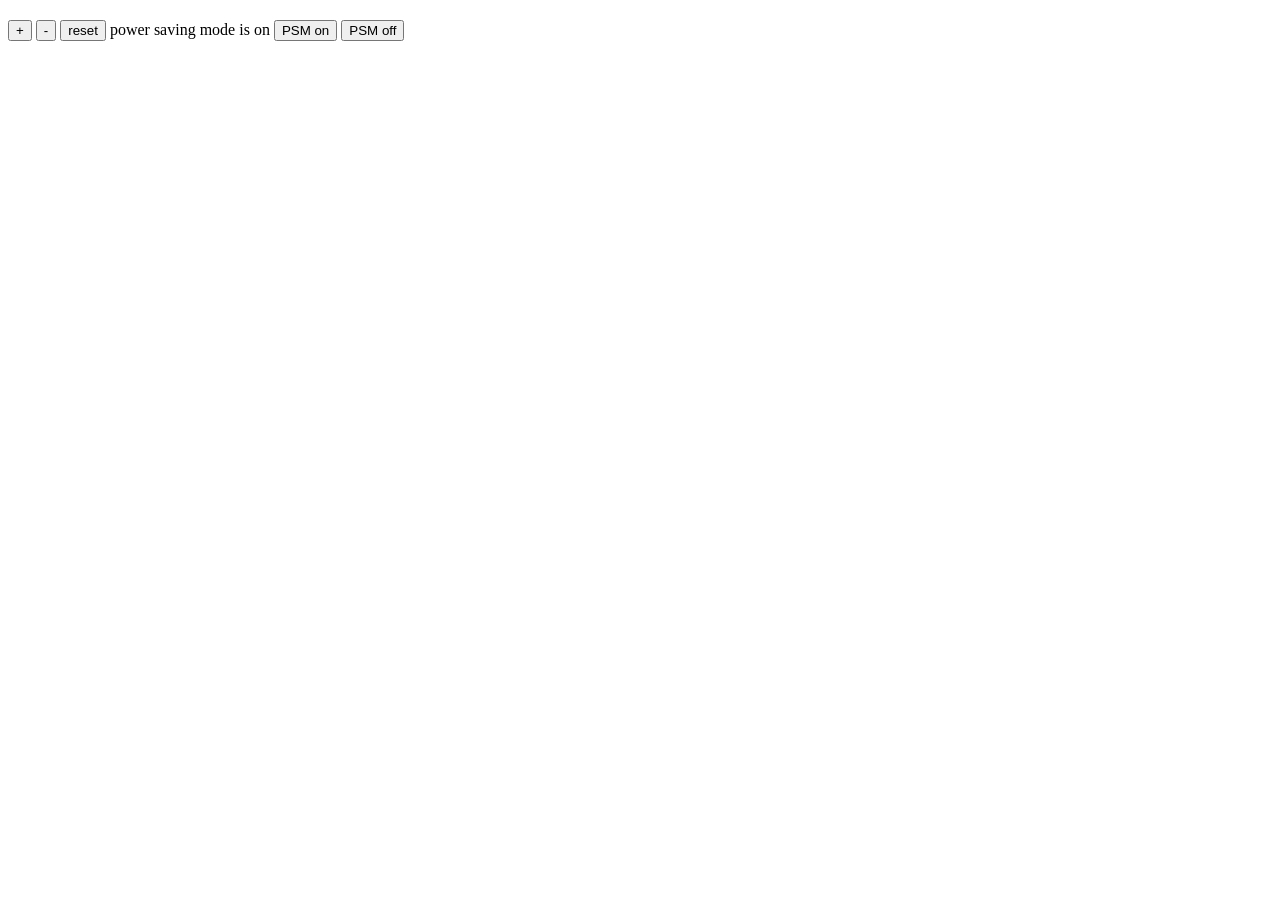
==== index.html @ f3272958 "html added" ====
<!DOCTYPE html>
<html>
  <head>
    <title>Thermostat </title>
  </head>
  <body>
    <section>
      <h1 id="temperature"></h1>
      <p>
        <button id="temperature-up">+</button>
        <button id="temperatue-down">-</button>
        <button id="temperatue-reset">reset</button>
        power saving mode is <span id="power-saving-status">on</span>
        <button id="powersaving-on">PSM on</button>
        <button id="powersaving-off">PSM off</button>
      </p>
    </section>
    <script src="js/thermostat.js"></script>
  </body>
</html>
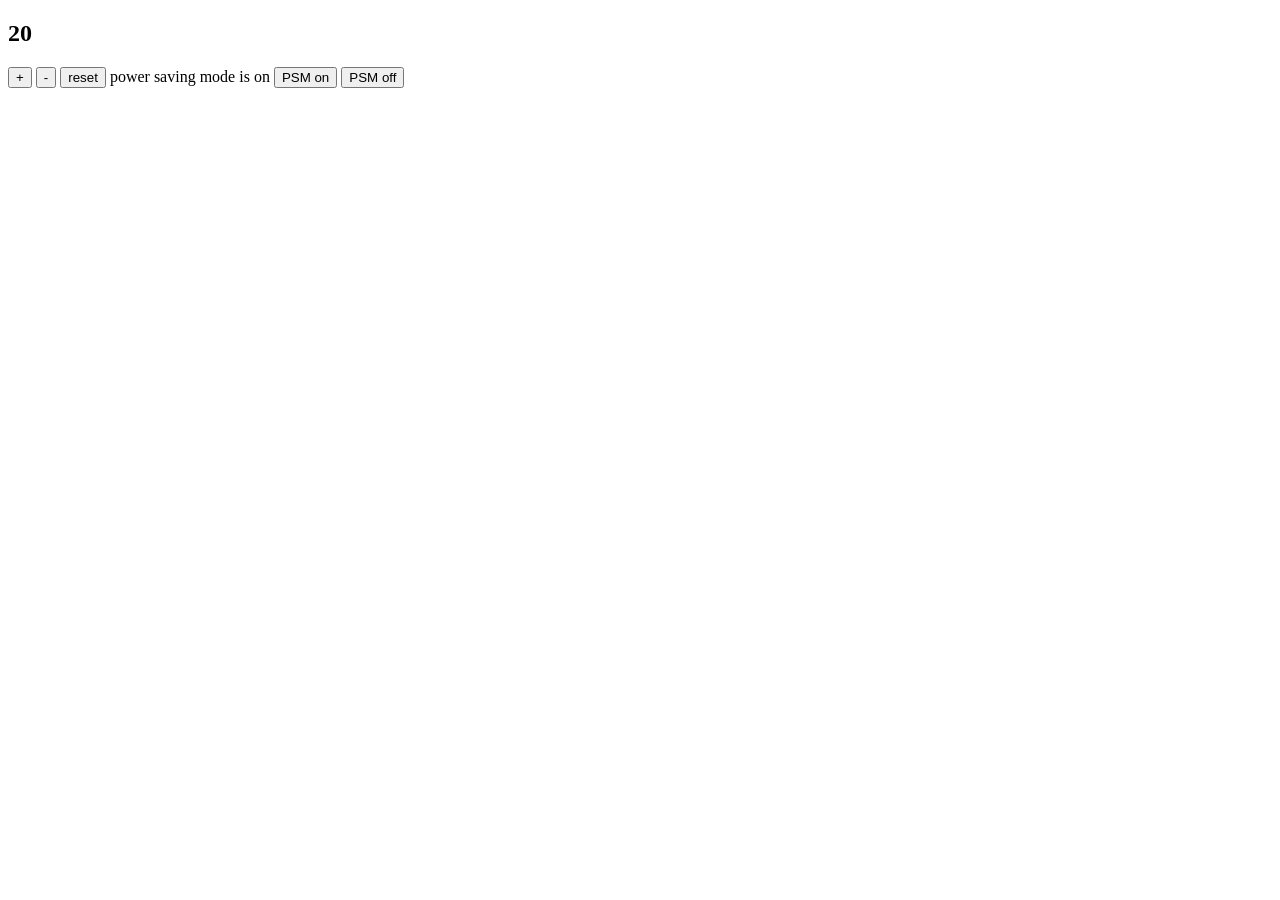
==== commit a5f58d1f: "Colours added with CSS" ====
--- a/index.html
+++ b/index.html
@@ -1,20 +1,24 @@
 <!DOCTYPE html>
 <html>
   <head>
+    <link rel="stylesheet" href="usagecolour.css">
     <title>Thermostat </title>
   </head>
   <body>
+    <script src="https://code.jquery.com/jquery-2.1.4.min.js"></script>
+    <!-- <script src="src/jquery.min.js"></script> -->
     <section>
-      <h1 id="temperature"></h1>
+      <h1 class="medium-usage" id="temperature"></h1>
       <p>
         <button id="temperature-up">+</button>
-        <button id="temperatue-down">-</button>
-        <button id="temperatue-reset">reset</button>
+        <button id="temperature-down">-</button>
+        <button id="temperature-reset">reset</button>
         power saving mode is <span id="power-saving-status">on</span>
         <button id="powersaving-on">PSM on</button>
         <button id="powersaving-off">PSM off</button>
       </p>
     </section>
-    <script src="js/thermostat.js"></script>
+    <script src="src/Thermostat.js"></script>
+      <script src="interface.js"></script>
   </body>
 </html>
--- a/usagecolour.css
+++ b/usagecolour.css
@@ -0,0 +1,11 @@
+.low-usage {
+  color: green;
+}
+
+.medium-usage {
+  color: black;
+}
+
+.high-usage {
+  color: red;
+}
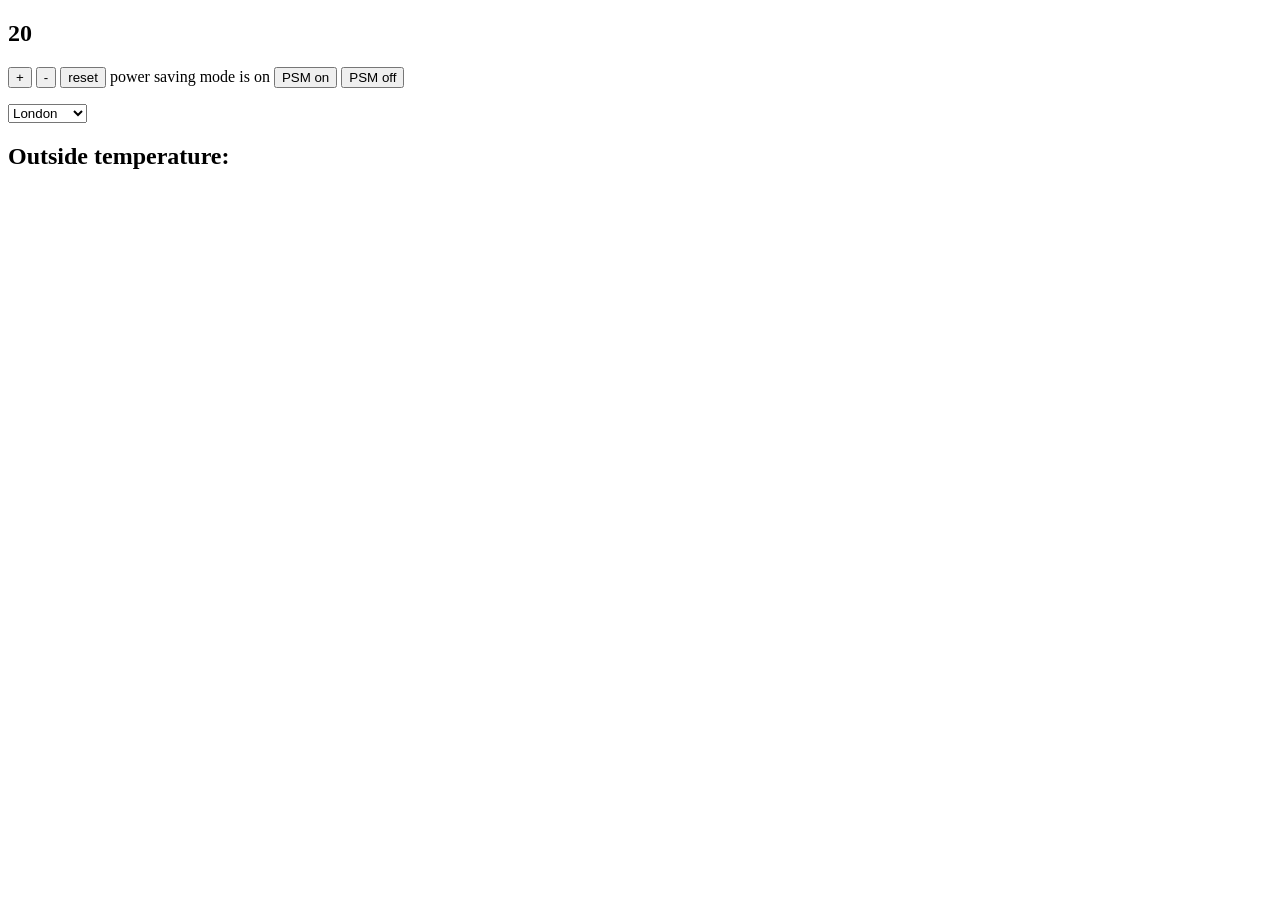
==== commit 275ccbc0: "Weather function before refactor" ====
--- a/index.html
+++ b/index.html
@@ -17,6 +17,13 @@
         <button id="powersaving-on">PSM on</button>
         <button id="powersaving-off">PSM off</button>
       </p>
+      <select id="current-city">
+        <option value="london">London</option>
+        <option value="new york">New York</option>
+        <option value="paris">Paris</option>
+        <option value="tokyo">Tokyo</option>
+      </select>
+      <h1>Outside temperature: <span id="outside-temperature"></span></h1>
     </section>
     <script src="src/Thermostat.js"></script>
       <script src="interface.js"></script>
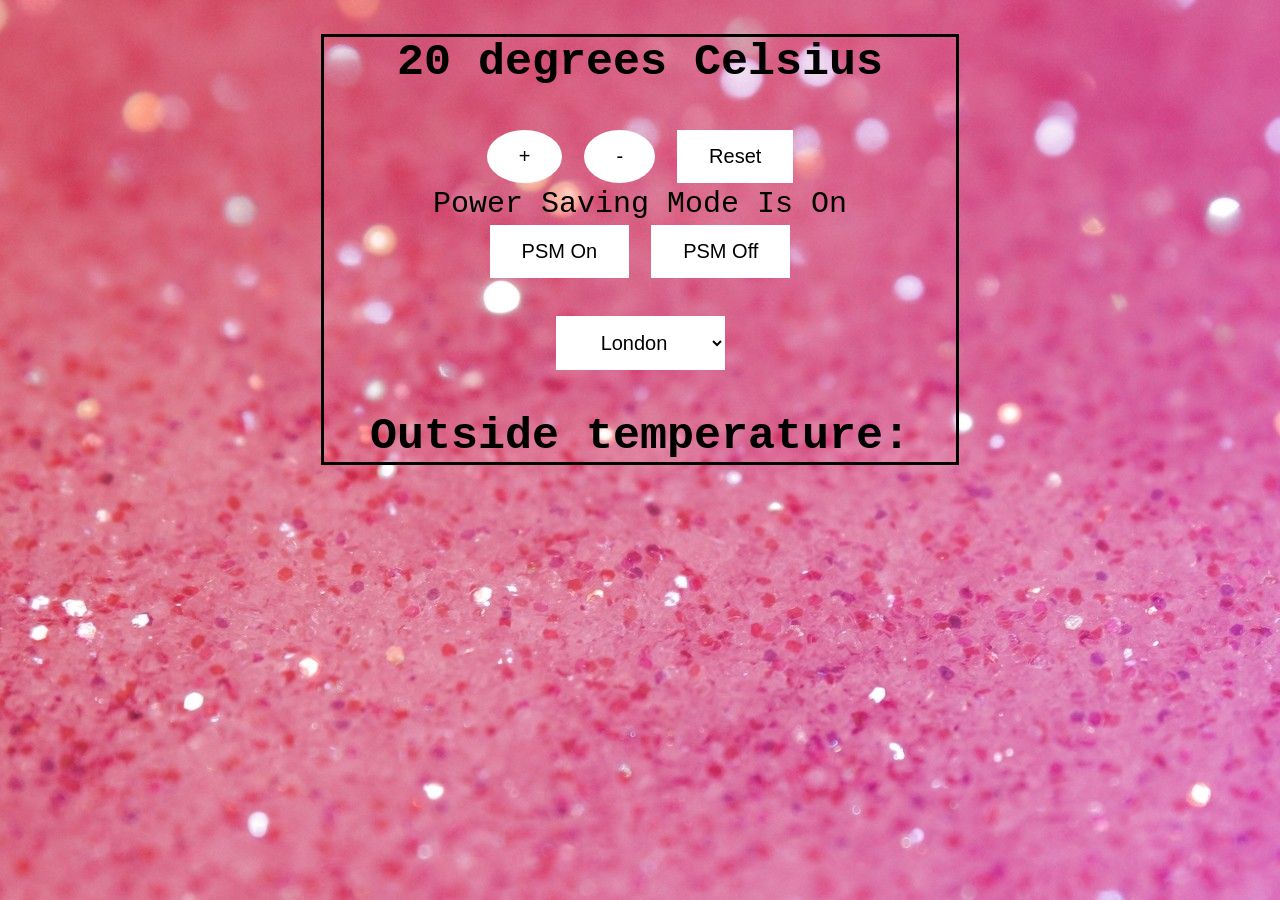
==== commit 2fb7f674: "Improved CSS" ====
--- a/index.html
+++ b/index.html
@@ -10,12 +10,12 @@
     <section>
       <h1 class="medium-usage" id="temperature"></h1>
       <p>
-        <button id="temperature-up">+</button>
-        <button id="temperature-down">-</button>
-        <button id="temperature-reset">reset</button>
-        power saving mode is <span id="power-saving-status">on</span>
-        <button id="powersaving-on">PSM on</button>
-        <button id="powersaving-off">PSM off</button>
+        <button id="temperature-up" class="up-down">+</button>
+        <button id="temperature-down" class="up-down">-</button>
+        <button id="temperature-reset">Reset</button><br>
+        Power Saving Mode Is <span id="power-saving-status">On</span><br>
+        <button id="powersaving-on">PSM On</button>
+        <button id="powersaving-off">PSM Off</button>
       </p>
       <select id="current-city">
         <option value="london">London</option>
--- a/usagecolour.css
+++ b/usagecolour.css
@@ -1,3 +1,11 @@
+body {
+  background-image: url("sparkly.jpg");
+  font-family: "Courier New", Courier, monospace;
+  text-align: center;
+  font-size: 30px;
+}
+
+
 .low-usage {
   color: green;
 }
@@ -9,3 +17,39 @@
 .high-usage {
   color: red;
 }
+
+section {
+  outline-style: solid;
+  max-width: 50%;
+  margin: auto;
+}
+
+button {
+  background-color: #ffffff;
+  border: none;
+  color: black;
+  padding: 15px 32px;
+  text-align: center;
+  text-decoration: none;
+  display: inline-block;
+  font-size: 20px;
+  margin: 4px 2px;
+  cursor: pointer;
+}
+
+.up-down {
+  border-radius: 50%;
+}
+
+select {
+  background-color: #ffffff;
+  border: none;
+  color: black;
+  padding: 15px 32px;
+  text-align: center;
+  text-decoration: none;
+  display: inline-block;
+  font-size: 20px;
+  margin: 4px 2px;
+  cursor: pointer;
+}
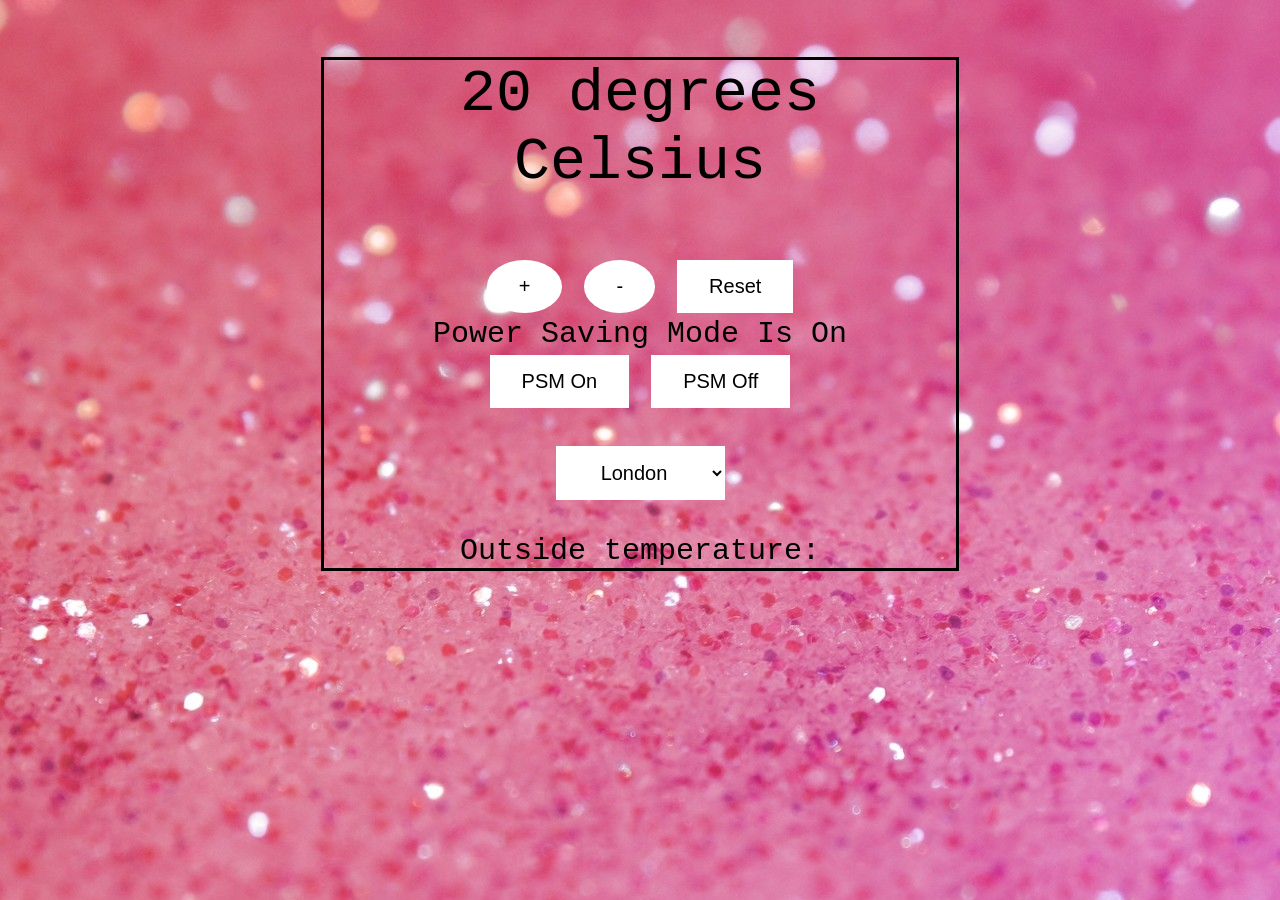
==== commit ed512a10: "Better" ====
--- a/index.html
+++ b/index.html
@@ -8,7 +8,7 @@
     <script src="https://code.jquery.com/jquery-2.1.4.min.js"></script>
     <!-- <script src="src/jquery.min.js"></script> -->
     <section>
-      <h1 class="medium-usage" id="temperature"></h1>
+      <p class="medium-usage" id="temperature"></p>
       <p>
         <button id="temperature-up" class="up-down">+</button>
         <button id="temperature-down" class="up-down">-</button>
@@ -23,7 +23,7 @@
         <option value="paris">Paris</option>
         <option value="tokyo">Tokyo</option>
       </select>
-      <h1>Outside temperature: <span id="outside-temperature"></span></h1>
+      <p>Outside temperature: <span id="outside-temperature"></span></p>
     </section>
     <script src="src/Thermostat.js"></script>
       <script src="interface.js"></script>
--- a/usagecolour.css
+++ b/usagecolour.css
@@ -53,3 +53,7 @@
   margin: 4px 2px;
   cursor: pointer;
 }
+
+#temperature {
+  font-size: 60px;
+}
